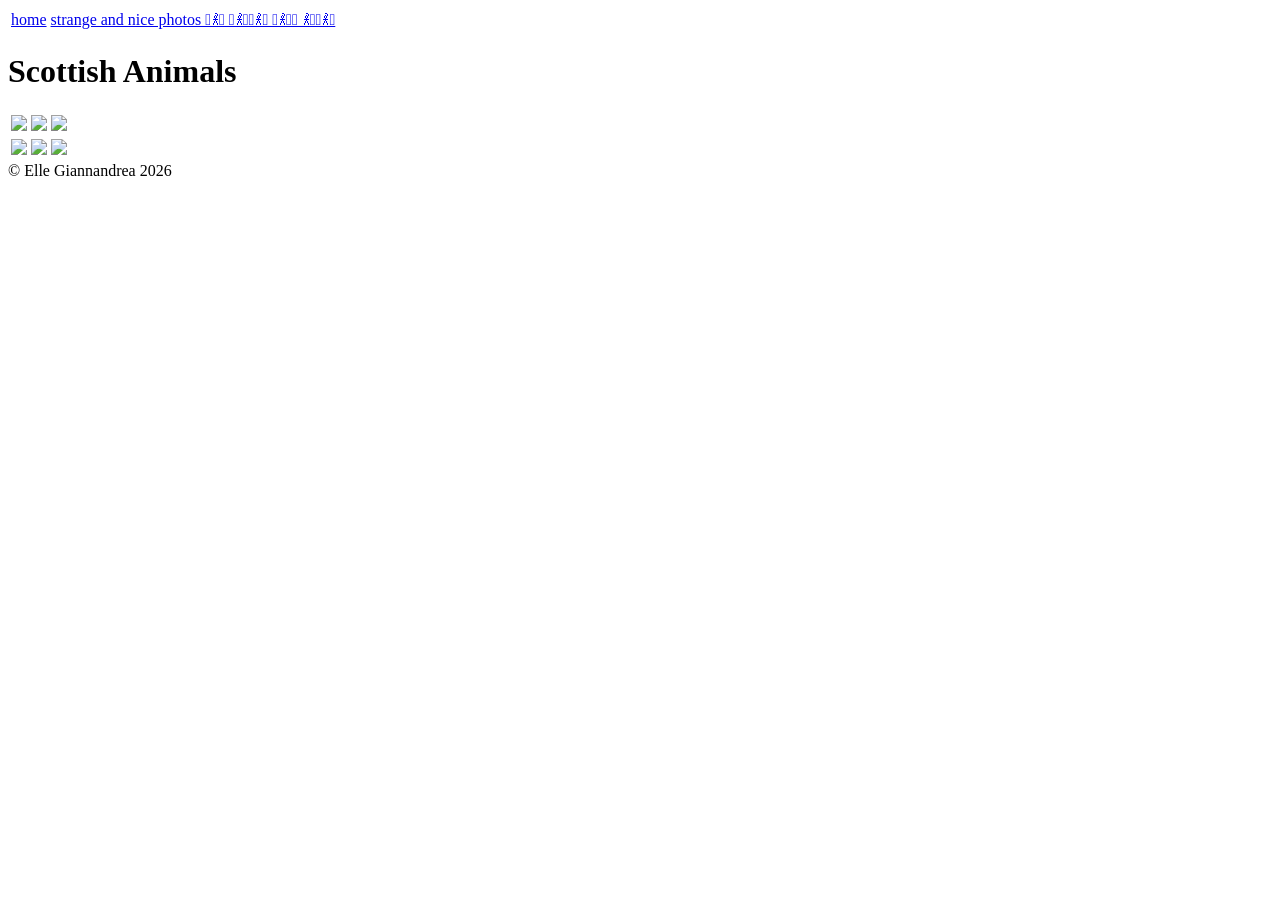
==== scrapbook.html @ fed4c496 "Add files via upload" ====
<!DOCTYPE html>
<html>
<head>
    <link rel="stylesheet" type="text/css" href="style.css">
<meta charset="UTF-8">
<title>My first html page</title>
</head> 
<body>

<table>
    <tr>
        <td><a href="index.html">
    home
    </a></td>
        <td><a href="Time spent.html">
    strange and nice photos 𖠋𐀪𖠋 𖠋𐀪𖠋𖠋𐀪𖠋 𖠋𐀪𖠋𖠋 𐀪𖠋𖠋𐀪𖠋
    </a></td>
    </tr>
</table>

    <h1>Scottish Animals</h1>
<table>
    <tr>
        <td><img src="images/twocow.JPG" height="300"></td>
        <td><img src="images/twobird.JPG" height="300"></td>
        <td><img src="images/pony.JPG" height="300"></td>
    </tr>
    <tr>
        <td><img src="images/manycows.JPG" height="300"></td>
        <td><img src="images/slug.jpeg" height="300"></td>
        <td><img src="images/buterfly.JPG" height="300"></td>
    </tr>
</table>

<div class="footer">© Elle Giannandrea 2026</div>
</body> 
</html>
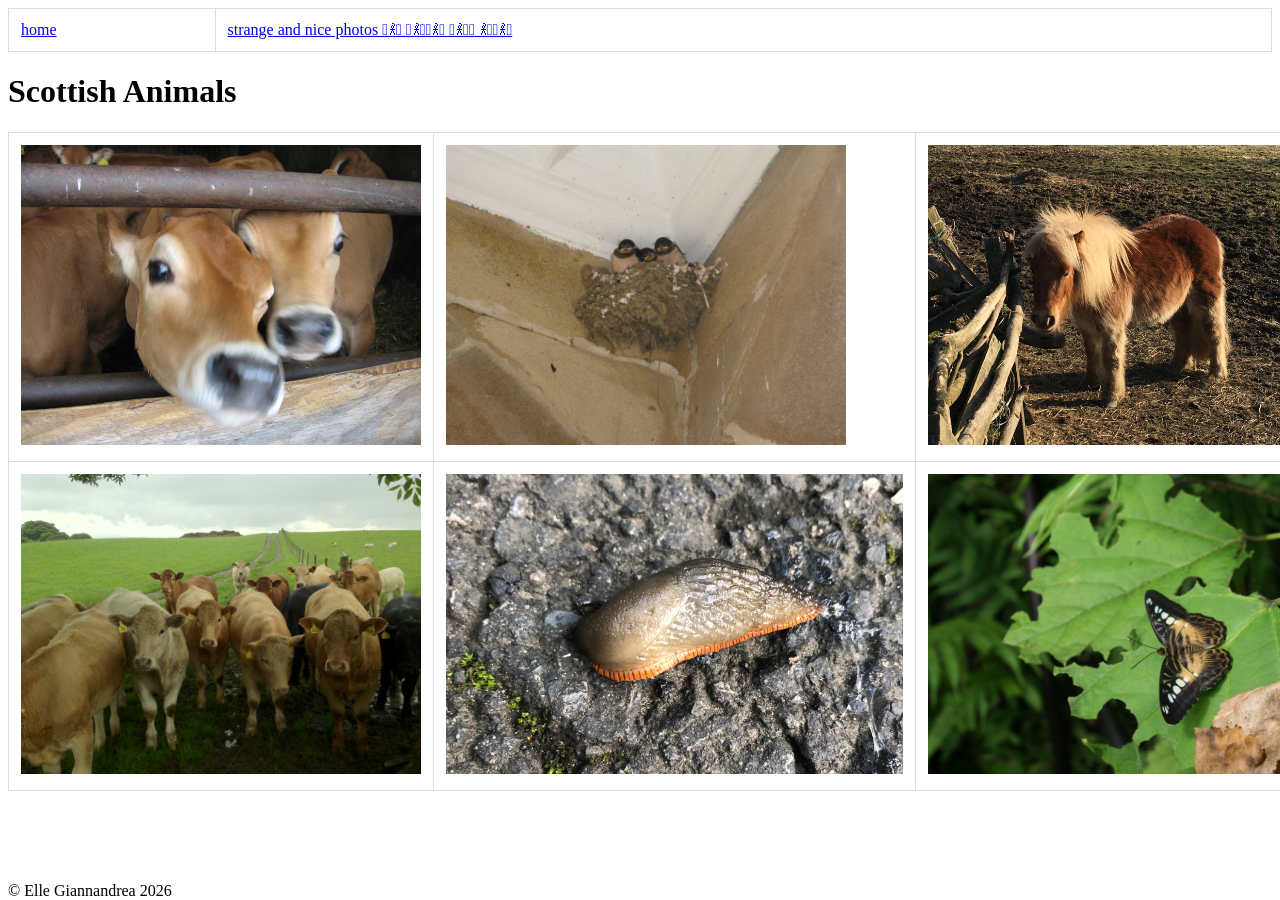
==== commit 0ed54e69: "Update scrapbook.html" ====
--- a/scrapbook.html
+++ b/scrapbook.html
@@ -12,7 +12,7 @@
         <td><a href="index.html">
     home
     </a></td>
-        <td><a href="Time spent.html">
+        <td><a href="Timespent.html">
     strange and nice photos 𖠋𐀪𖠋 𖠋𐀪𖠋𖠋𐀪𖠋 𖠋𐀪𖠋𖠋 𐀪𖠋𖠋𐀪𖠋
     </a></td>
     </tr>
@@ -34,4 +34,4 @@
 
 <div class="footer">© Elle Giannandrea 2026</div>
 </body> 
-</html>+</html>
--- a/style.css
+++ b/style.css
@@ -0,0 +1,50 @@
+
+
+table {
+  width: 100%;
+  border-collapse: collapse;
+}
+
+td {
+  border: 1px solid #ddd;
+  padding: 12px;
+  text-align: left;
+}
+
+#thedog2 {
+  text-align: center;
+  color: rgb(230, 23, 137);
+}
+
+#thedog3 {
+  text-align: center;
+  color: rgb(230, 23, 137);
+  font-style: italic;
+}
+
+#headercenter {
+    text-align: center;
+    color: rgb(225, 165, 217);
+    font-family: 'Lucida Sans', 'Lucida Sans Regular', 'Lucida Grande', 'Lucida Sans Unicode', Geneva, Verdana, sans-serif;
+}
+
+#tableon {
+    color: rgb(235, 235, 235);
+    font-family: 'times new roman', times, serif; 
+}
+
+.footer {
+  position: fixed;
+  bottom: 0;
+}
+
+#left { 
+float: left; 
+width: 120px; 
+background-color: #CB87AF; 
+border-radius: 20px; 
+}
+
+#main { 
+padding-left: 130px; margin:5px; 
+}
